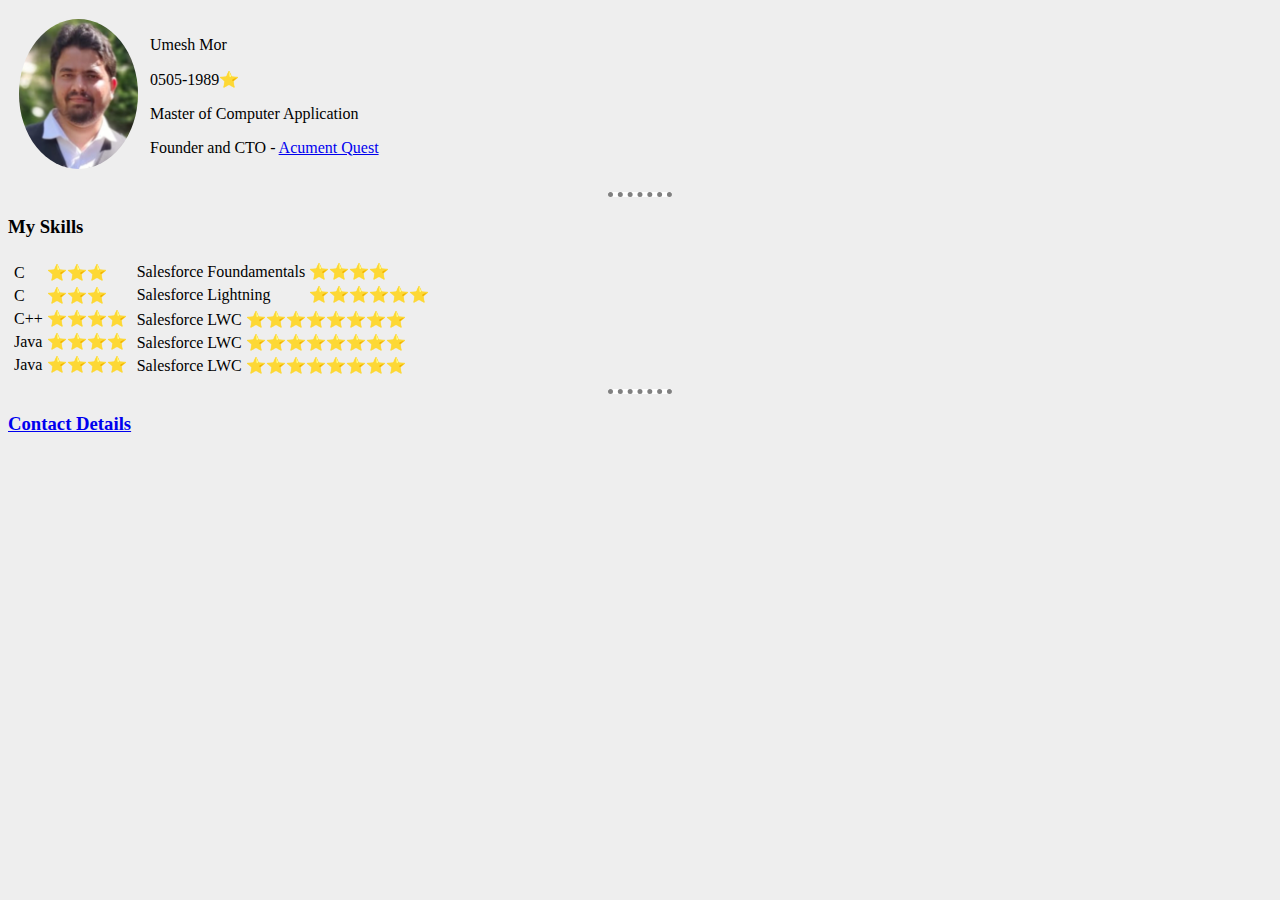
==== index.html @ 839150b9 "Rename Index.html to index.html" ====
<!DOCTYPE html>
<html lang="en" dir="ltr">

<head>
    <meta charset="utf-8">
    <title>Umesh Mor Personal Site</title>
    <link rel="stylesheet" href="/MyCv.css">
</head>

<body>
    <table cellspacing="10">
        <tr>
            <td><img src="Umesh.jpg" alt="" style="border-radius: 50%;"></td>
            <td>
                <p>Umesh Mor</p>
                <p>0505-1989⭐</p>
                <p>Master of Computer Application</p>
                <p>Founder and CTO - <a href="https://www.google.com">Acument Quest</a></p>
            </td>
        </tr>
    </table>
    <hr>
    <h3>My Skills</h3>
    <table>
        <td>
            <table>
                <tr>
                    <td>C</td>
                    <td>⭐⭐⭐</td>
                </tr>
                <tr>
                    <td>C</td>
                    <td>⭐⭐⭐</td>
                </tr>
                <tr>
                    <td>C++</td>
                    <td>⭐⭐⭐⭐</td>
                </tr>
                <tr>
                    <td>Java</td>
                    <td>⭐⭐⭐⭐</td>
                </tr>
                <tr>
                    <td>Java</td>
                    <td>⭐⭐⭐⭐</td>
                </tr>
            </table>
        </td>
        <td>
            <table>
                <tr>
                    <td>Salesforce Foundamentals</td>
                    <td>⭐⭐⭐⭐</td>
                </tr>
                <tr>
                    <td>Salesforce Lightning</td>
                    <td>⭐⭐⭐⭐⭐⭐</td>
                </tr>
                <table>
                    <tr>
                        <td>Salesforce LWC</td>
                        <td>⭐⭐⭐⭐⭐⭐⭐⭐</td>
                    </tr>
                    <tr>
                        <td>Salesforce LWC</td>
                        <td>⭐⭐⭐⭐⭐⭐⭐⭐</td>
                    </tr>
                    <tr>
                        <td>Salesforce LWC</td>
                        <td>⭐⭐⭐⭐⭐⭐⭐⭐</td>
                    </tr>
                </table>
            </table>
        </td>
    </table>
    <hr>
    <h3> <a href="ContactMe.html">Contact Details</a></h3>
</body>

</html>
---- MyCv.css ----
body {
    background-color: #eeeeee;
}

img {
    height: 150px;
}

hr {
    background-color: white;
    border-style: none;
    border-color: grey;
    border-top-style: dotted;
    border-width: 5px;
    width: 5%;
}
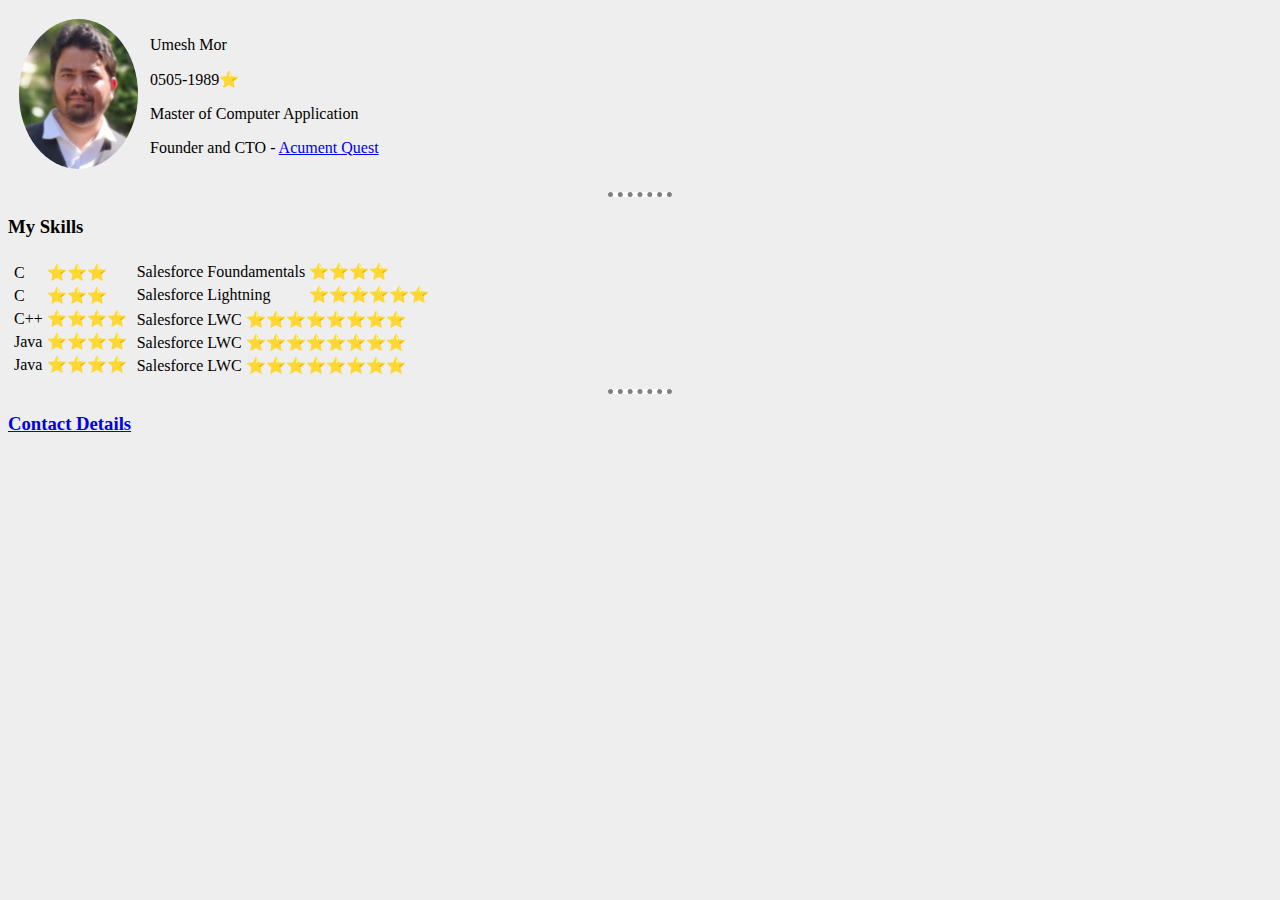
==== commit aeeb643f: "Add files via upload" ====
--- a/index.html
+++ b/index.html
@@ -4,7 +4,7 @@
 <head>
     <meta charset="utf-8">
     <title>Umesh Mor Personal Site</title>
-    <link rel="stylesheet" href="/MyCv.css">
+    <link rel="stylesheet" href="MyCv.css">
 </head>
 
 <body>
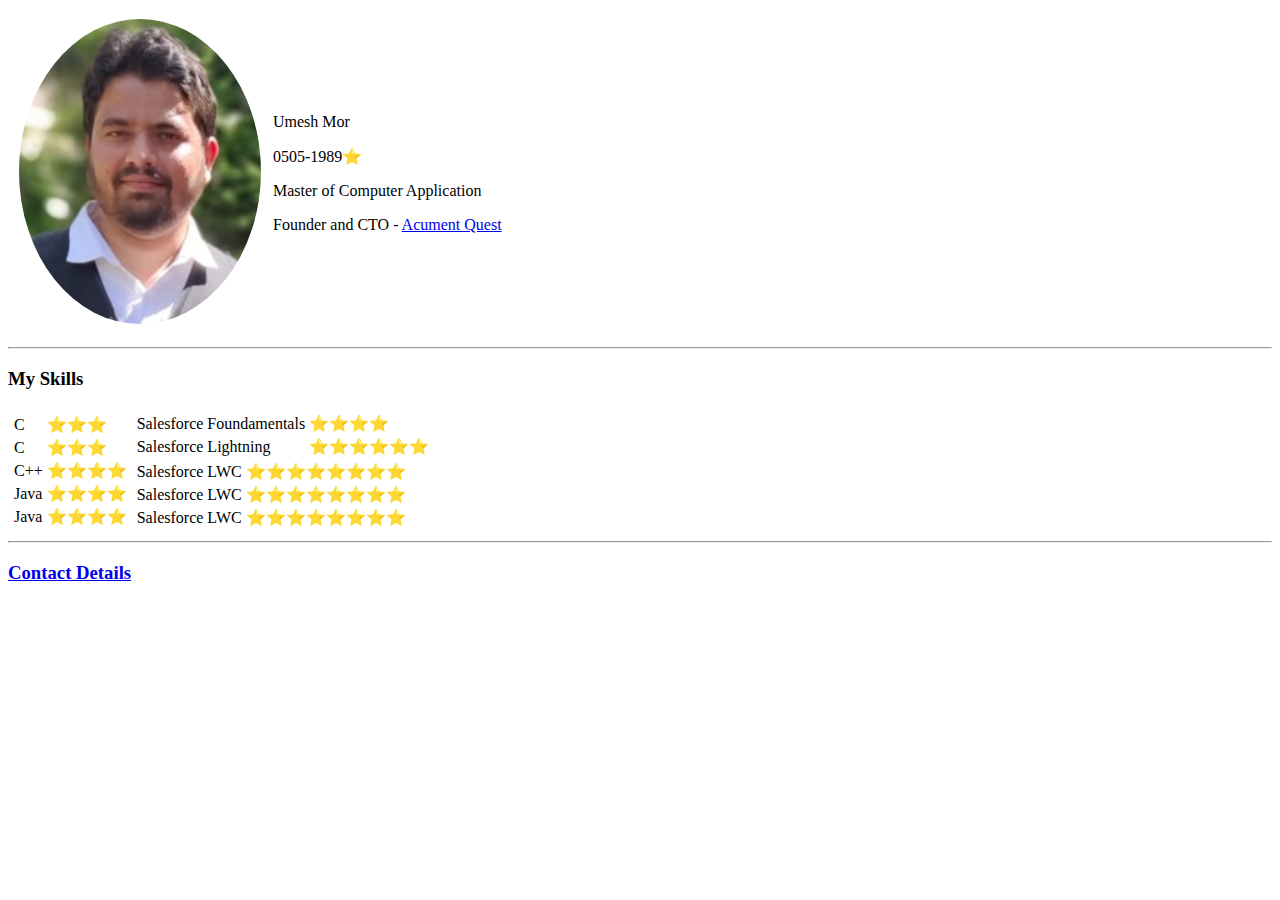
==== commit d108a1b2: "Update index.html" ====
--- a/index.html
+++ b/index.html
@@ -4,7 +4,7 @@
 <head>
     <meta charset="utf-8">
     <title>Umesh Mor Personal Site</title>
-    <link rel="stylesheet" href="MyCv.css">
+    <link rel="stylesheet" href="path/to/file/style/MyCv.css">
 </head>
 
 <body>
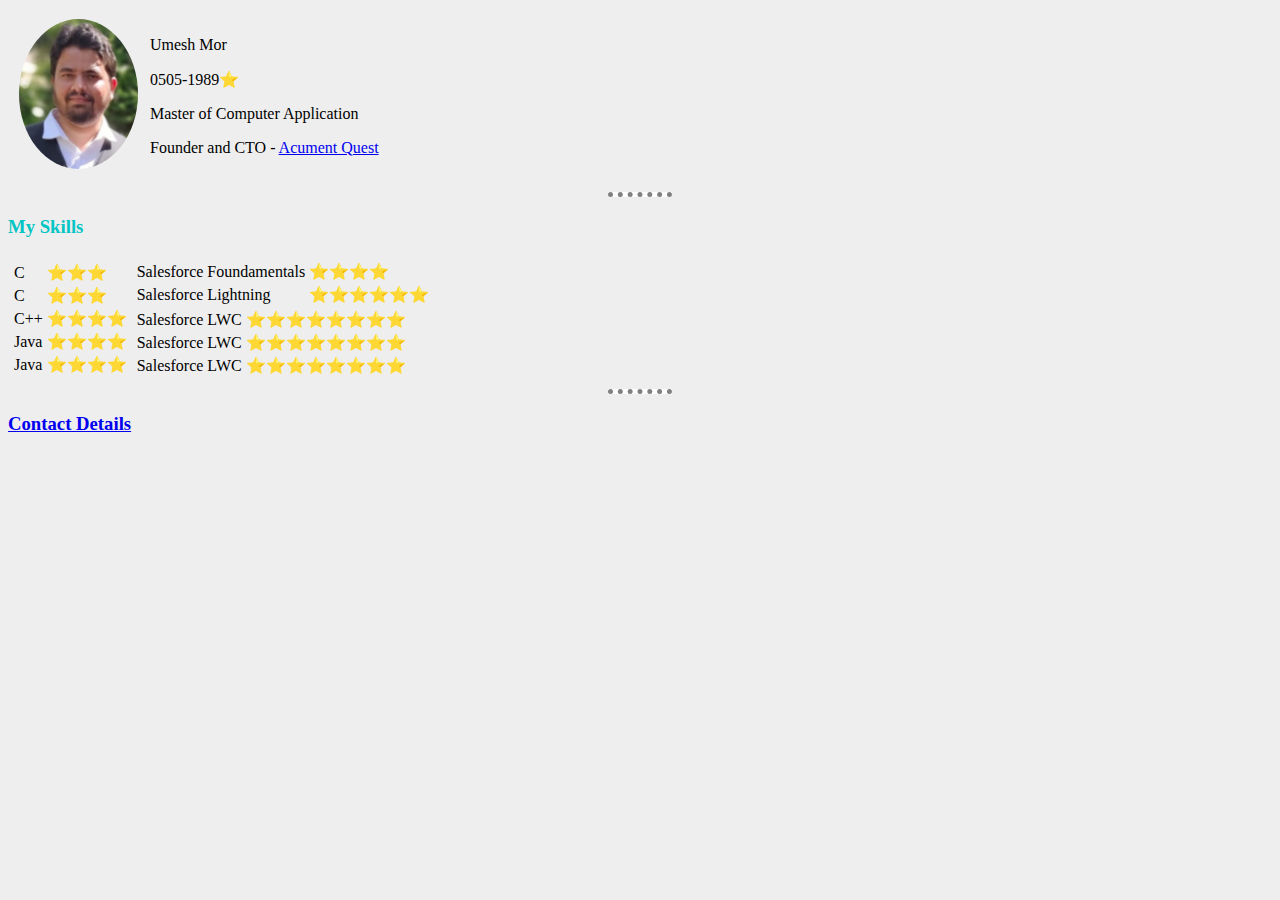
==== commit 6056e360: "Add files via upload" ====
--- a/index.html
+++ b/index.html
@@ -1,12 +1,10 @@
 <!DOCTYPE html>
 <html lang="en" dir="ltr">
-
 <head>
     <meta charset="utf-8">
     <title>Umesh Mor Personal Site</title>
-    <link rel="stylesheet" href="path/to/file/style/MyCv.css">
+    <link rel="stylesheet" href="MyCv.css">
 </head>
-
 <body>
     <table cellspacing="10">
         <tr>
--- a/MyCv.css
+++ b/MyCv.css
@@ -0,0 +1,19 @@
+body {
+    background-color: #eeeeee;
+}
+
+img {
+    height: 150px;
+}
+
+hr {
+    background-color: white;
+    border-style: none;
+    border-color: grey;
+    border-top-style: dotted;
+    border-width: 5px;
+    width: 5%;
+}
+h3{
+  color : #01c5c4;
+}
